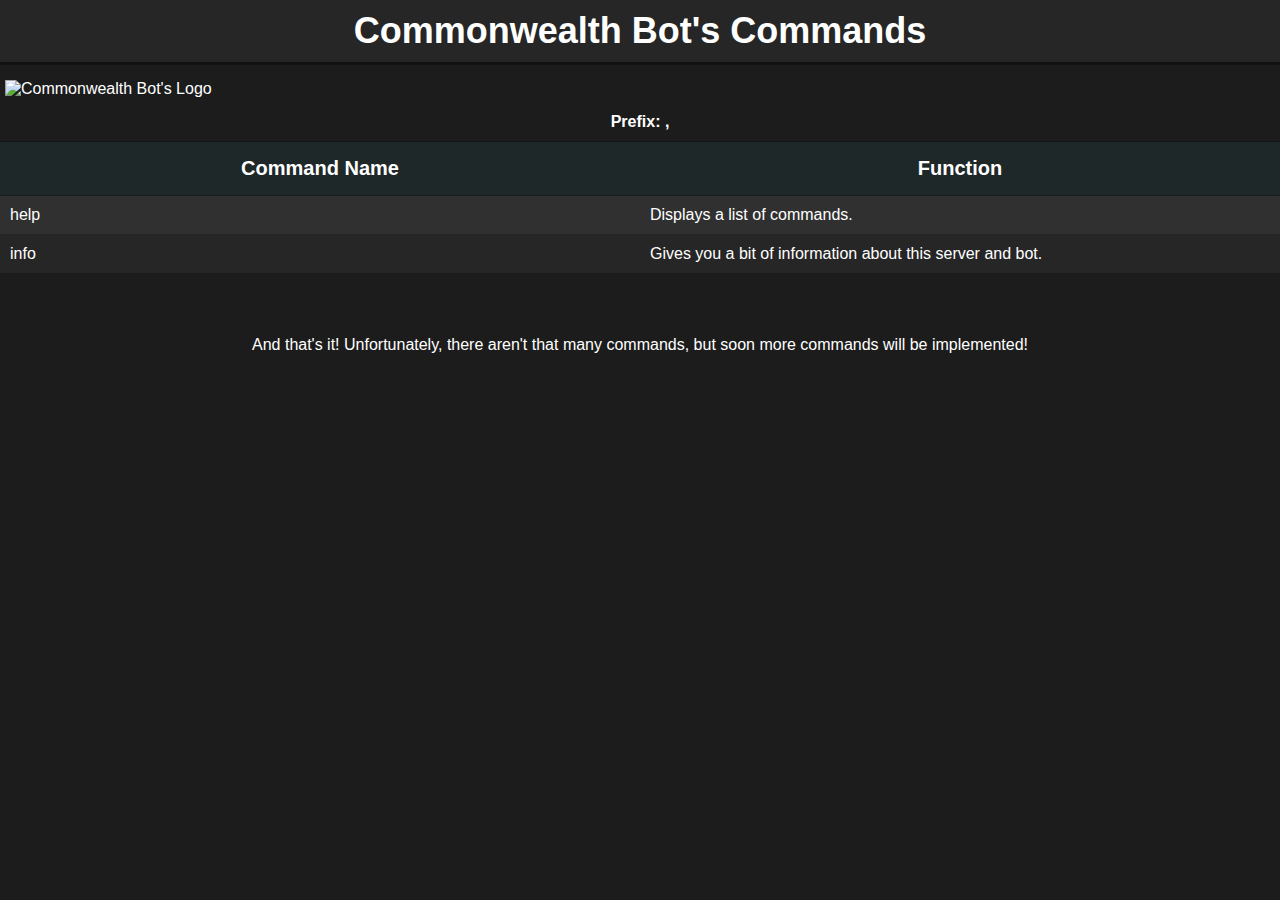
==== bot-commands.html @ ab79bbf9 "Modified the second page so you can go back to index" ====
<!DOCTYPE html>

<html>
<head>
    <title>Commonwealth Bot's Commands</title>
    <style>
        
        a:link, a:visited, a:hover, a:active {
            text-decoration: none;
            color: white;
        }
        html, body {
            padding: 0px;
            margin: 0px;
            color: white;
            font-family: Arial, Verdana, "Sans-serif";
        }
        
        body {
            background-color: #1c1c1c ;
        }
        
        #header {
            background-color: #262626;
            border-bottom: 3px solid #121212;
            padding: 10px;
            text-align: center;
            font-size: 225%;
            margin-top: 0px;
            margin-bottom: 10px;
        }
        
        table, tr, th, td {
            border-bottom: 1px solid rgba(0, 0, 0, 0.25);
            border-top: 1px solid rgba(0, 0, 0, 0.25);
            border-collapse: collapse;
            margin-left: auto;
            margin-right: auto;
        }
        
        td {
            width:15%;
            padding:10px;

        }
        
        th {
            font-size: 125%;
            padding:15px;
            background-color: #1e2828;
        }
        
        caption {
            padding: 10px;
            font-weight: bold;
        }
        
        tr:nth-child(even) {
            background-color: #303030
        }
        
        tr:nth-child(odd) {
            background-color: #262626;
        }
        
        p {
            padding: 10px;
            text-align: center
        }
        
        tr:hover {
            background-color: #171717;
        }
        
        img.thing {
            margin-left: auto;
            margin-right: auto;
            display: block;
            padding: 5px;
        }
    </style>
</head>
<body>
    <div><a href="index.html"><h1 id="header">Commonwealth Bot's Commands</h1></a></div>
    <img src="commonwealth_bot.png" alt="Commonwealth Bot's Logo" class="thing">
    <table>
    <caption>Prefix: ,</caption>
    <tr>
        <th>Command Name</th>
        <th>Function</th>
    </tr>
        
    <tr>
        <td>help</td>
        <td>Displays a list of commands.</td>
    </tr>
    <tr>
        <td>info</td>
        <td>Gives you a bit of information about this server and bot.</td>
    </tr>
    </table>
    <br /> <br />
    <p>And that's it! Unfortunately, there aren't that many commands, but soon more commands will be implemented!</p>
</body>
</html>
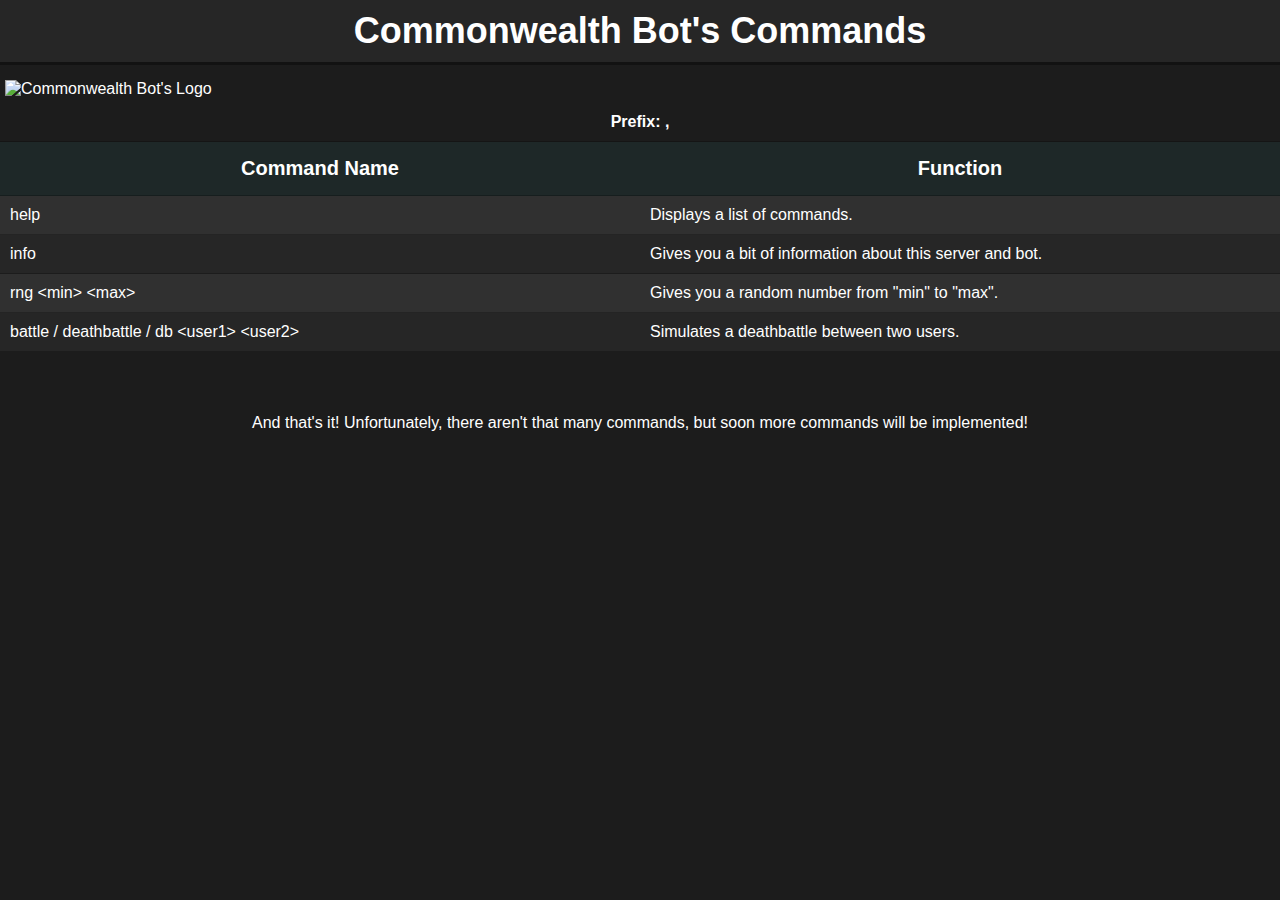
==== commit ecbdea89: "Updated commands list" ====
--- a/bot-commands.html
+++ b/bot-commands.html
@@ -3,6 +3,7 @@
 <html>
 <head>
     <title>Commonwealth Bot's Commands</title>
+    <meta name="viewport" content="width=device-width, initial-scale=1.0">
     <style>
         
         a:link, a:visited, a:hover, a:active {
@@ -98,6 +99,15 @@
         <td>info</td>
         <td>Gives you a bit of information about this server and bot.</td>
     </tr>
+    <tr>
+        <td>rng &#60;min&#62; &#60;max&#62;</td>    
+        <td>Gives you a random number from "min" to "max".</td>
+    </tr>
+    
+    <tr>
+        <td>battle / deathbattle / db  &#60;user1&#62; &#60;user2&#62; </td>    
+        <td>Simulates a deathbattle between two users.</td>
+    </tr>
     </table>
     <br /> <br />
     <p>And that's it! Unfortunately, there aren't that many commands, but soon more commands will be implemented!</p>
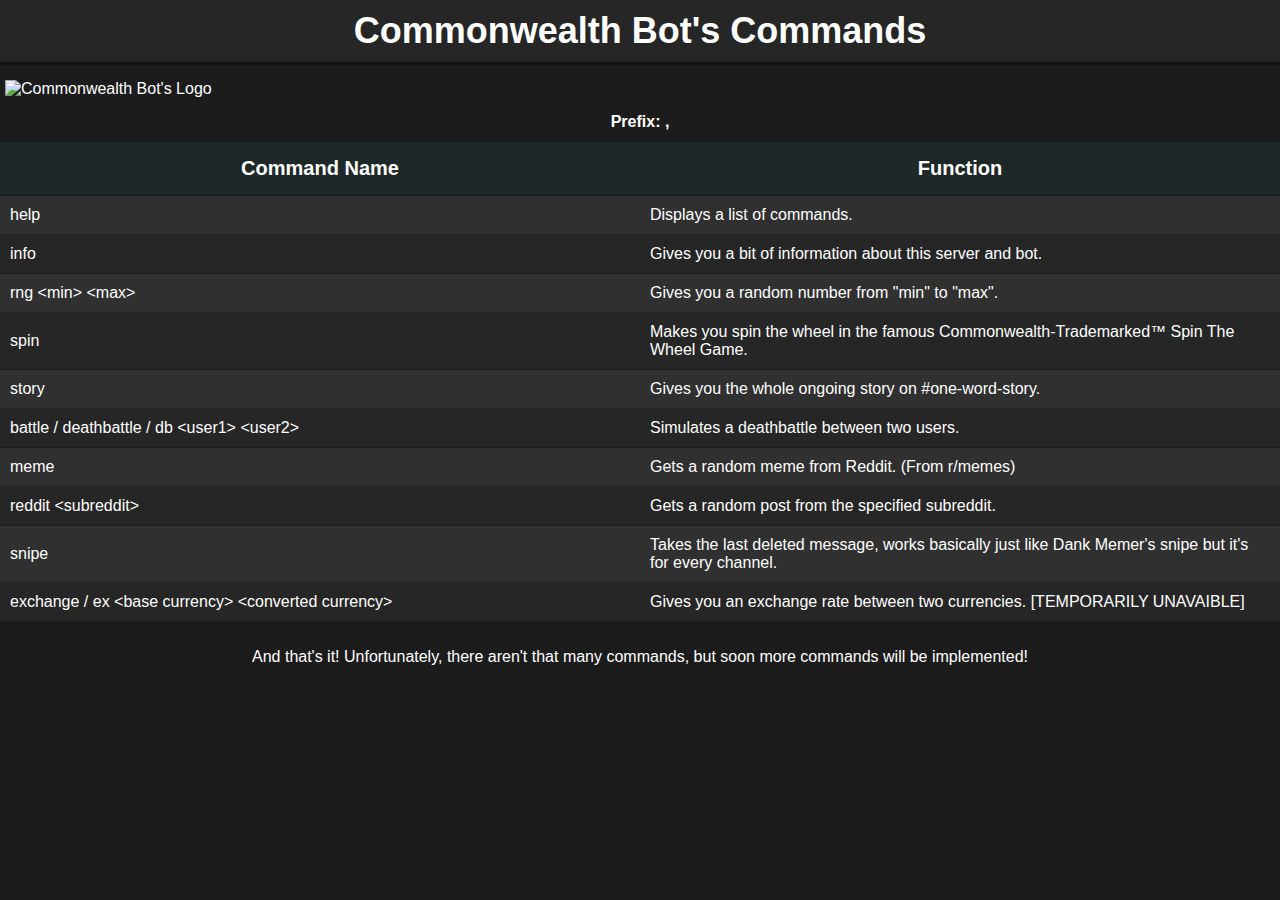
==== commit e0915f68: "added story" ====
--- a/bot-commands.html
+++ b/bot-commands.html
@@ -55,9 +55,9 @@
             padding: 10px;
             font-weight: bold;
         }
-        
+
         tr:nth-child(even) {
-            background-color: #303030
+            background-color: #303030;
         }
         
         tr:nth-child(odd) {
@@ -103,13 +103,36 @@
         <td>rng &#60;min&#62; &#60;max&#62;</td>    
         <td>Gives you a random number from "min" to "max".</td>
     </tr>
-    
+    <tr>
+        <td>spin</td>
+        <td>Makes you spin the wheel in the famous Commonwealth-Trademarked&trade; Spin The Wheel Game.</td>
+    </tr>
+    <tr>
+        <td>story</td>
+        <td>Gives you the whole ongoing story on #one-word-story.</td>
+    </tr>
     <tr>
         <td>battle / deathbattle / db  &#60;user1&#62; &#60;user2&#62; </td>    
         <td>Simulates a deathbattle between two users.</td>
     </tr>
+    <tr>
+        <td>meme</td>    
+        <td>Gets a random meme from Reddit. (From r/memes)</td>
+    </tr>
+    <tr>
+        <td>reddit &#60;subreddit&#62;</td>    
+        <td>Gets a random post from the specified subreddit.</td>
+    </tr>
+    <tr>
+        <td>snipe</td>    
+        <td>Takes the last deleted message, works basically just like Dank Memer's snipe but it's for every channel.</td>
+    </tr>
+    
+    <tr>
+        <td>exchange / ex &#60;base currency&#62; &#60;converted currency&#62;</td>
+        <td>Gives you an exchange rate between two currencies. [TEMPORARILY UNAVAIBLE]</td>
+    </tr>
     </table>
-    <br /> <br />
     <p>And that's it! Unfortunately, there aren't that many commands, but soon more commands will be implemented!</p>
 </body>
 </html>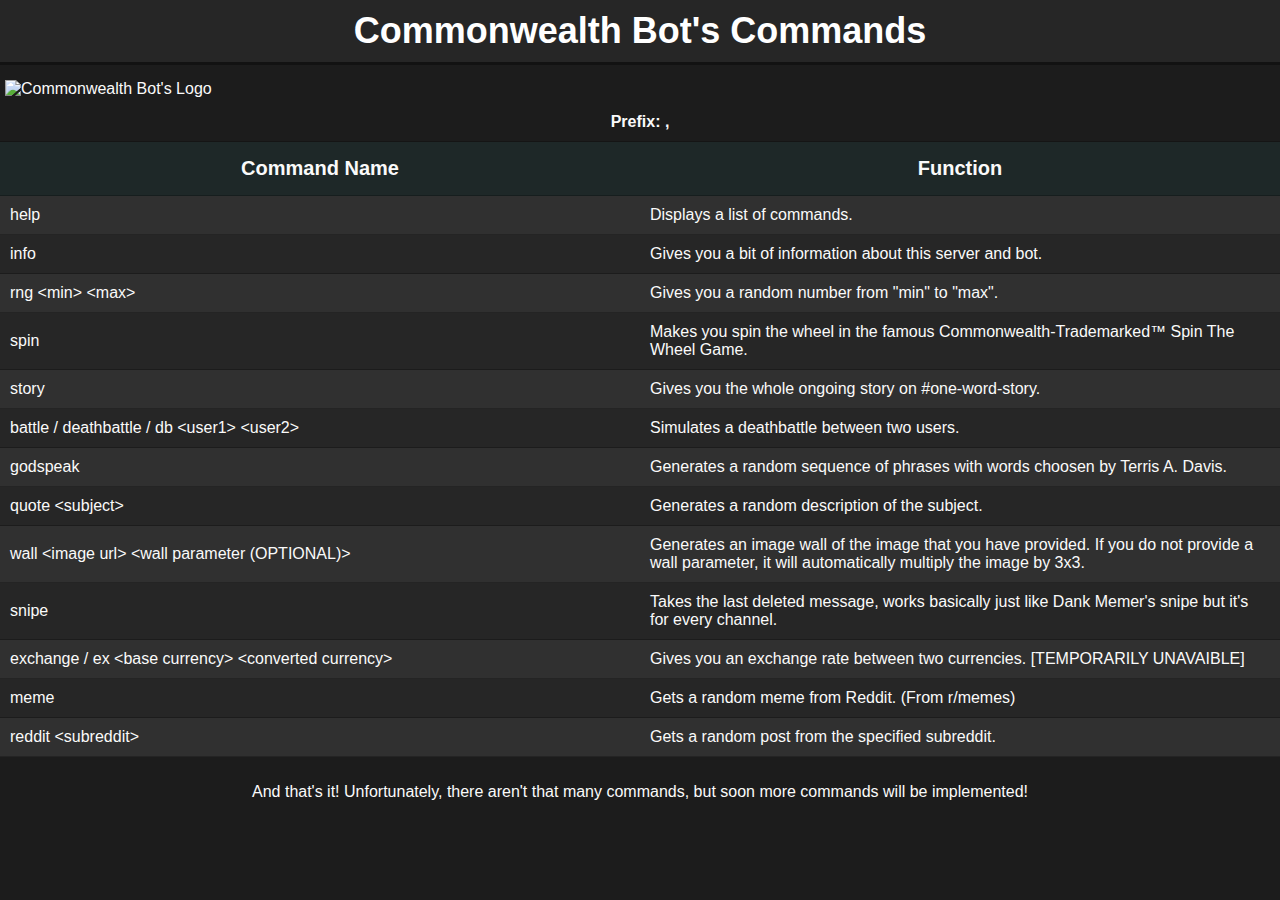
==== commit e2335300: "updated commands" ====
--- a/bot-commands.html
+++ b/bot-commands.html
@@ -13,7 +13,7 @@
         html, body {
             padding: 0px;
             margin: 0px;
-            color: white;
+            color: #fafafa;
             font-family: Arial, Verdana, "Sans-serif";
         }
         
@@ -116,6 +116,26 @@
         <td>Simulates a deathbattle between two users.</td>
     </tr>
     <tr>
+        <td>godspeak</td>    
+        <td>Generates a random sequence of phrases with words choosen by Terris A. Davis.</td>
+    </tr>
+    <tr>
+        <td>quote &#60;subject&#62;</td>    
+        <td>Generates a random description of the subject.</td>
+    </tr>
+    <tr>
+        <td>wall &#60;image url&#62; &#60;wall parameter (OPTIONAL)&#62;</td>    
+        <td>Generates an image wall of the image that you have provided. If you do not provide a wall parameter, it will automatically multiply the image by 3x3.</td>
+    </tr>
+    <tr>
+        <td>snipe</td>    
+        <td>Takes the last deleted message, works basically just like Dank Memer's snipe but it's for every channel.</td>
+    </tr>
+    <tr>
+        <td>exchange / ex &#60;base currency&#62; &#60;converted currency&#62;</td>
+        <td>Gives you an exchange rate between two currencies. [TEMPORARILY UNAVAIBLE]</td>
+    </tr>
+    <tr>
         <td>meme</td>    
         <td>Gets a random meme from Reddit. (From r/memes)</td>
     </tr>
@@ -123,15 +143,6 @@
         <td>reddit &#60;subreddit&#62;</td>    
         <td>Gets a random post from the specified subreddit.</td>
     </tr>
-    <tr>
-        <td>snipe</td>    
-        <td>Takes the last deleted message, works basically just like Dank Memer's snipe but it's for every channel.</td>
-    </tr>
-    
-    <tr>
-        <td>exchange / ex &#60;base currency&#62; &#60;converted currency&#62;</td>
-        <td>Gives you an exchange rate between two currencies. [TEMPORARILY UNAVAIBLE]</td>
-    </tr>
     </table>
     <p>And that's it! Unfortunately, there aren't that many commands, but soon more commands will be implemented!</p>
 </body>
